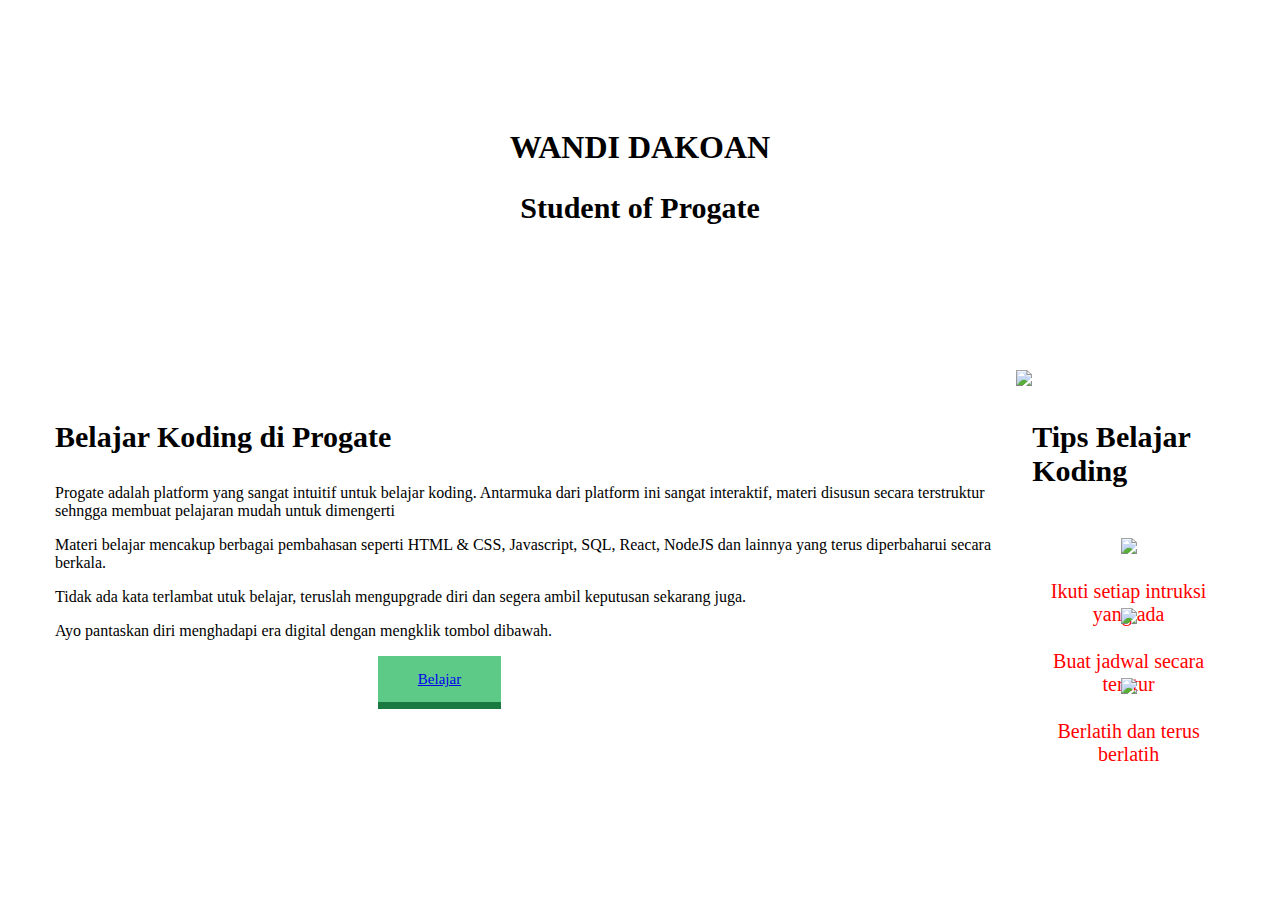
==== index.html @ b60b7d49 "Add files via upload" ====
<!DOCTYPE html>
<html>

  <head>
    <meta charset="utf-8">
    <title>Wank</title>
    <link rel="stylesheet" href="stylesheet.css">
    <link rel="stylesheet" href="//maxcdn.bootstrapcdn.com/font-awesome/4.3.0/css/font-awesome.min.css">
    <link rel="stylesheet" href="responsive.css">
  </head>

  <body>

    <div class="header">
      <div class="header-left">
        <img class="logo" src="https://i.imgur.com/aEvQzjG.jpg">
      </div>
      <div class="header-right">
        <a href="#" class="fa fa-facebook"></a>
        <a href="#" class="fa fa-twitter"></a>
        <a href="#" class="fa fa-instagram"></a>
        <a href="#" class="fa fa-youtube"></a>
      </div>
    </div>

    <div class="top-wrapper">
      <div class="container-top">
        <h1>WANDI DAKOAN</h1>
        <h2>Student of Progate</h2>
      </div>
    </div>

    <div class="content">
      <div class="container">
        <div class="flex-content">
          <div class="main">
            <div class="intruksi">
              <h3>Belajar Koding di Progate</h3>
              <p>Progate adalah platform yang sangat intuitif untuk belajar koding. Antarmuka dari platform ini sangat interaktif, materi disusun secara terstruktur sehngga membuat pelajaran mudah untuk dimengerti</p>
              <p>Materi belajar mencakup berbagai pembahasan seperti HTML & CSS, Javascript, SQL, React, NodeJS dan lainnya yang terus diperbaharui secara berkala.</p>
              <p>Tidak ada kata terlambat utuk belajar, teruslah mengupgrade diri dan segera ambil keputusan sekarang juga.</p>
              <p>Ayo pantaskan diri menghadapi era digital dengan mengklik tombol dibawah.</p>
              <div class="btn-wrapper">
                  <a href="https://progate.com/" class="btn message">Belajar</a>
              </div>
            </div>
          </div>

          <div class="sidebars">
            <div class="flex-sidebars">
              <img class="boy" src="https://cdn.pixabay.com/photo/2013/07/13/13/56/boy-161793_960_720.png">
              <div class="sidebar">
                <div class="items">
                  <h3>Tips Belajar Koding</h3>
                  <div class="item" href="#">
                    <div class="item-icon">
                      <img src="https://i.imgur.com/z0kz2wv.png">
                      <h4>Ikuti setiap intruksi yang ada</h4>
                    </div>
                  </div>
                  <div class="item" href="#">
                    <div class="item-icon">
                      <img src="https://i.imgur.com/l9AKS2M.png">
                      <h4>Buat jadwal secara teratur</h4>
                    </div>
                  </div>
                  <div class="item" href"#">
                    <div class="item-icon">
                      <img src="https://i.imgur.com/8GcwOVw.png">
                      <h4>Berlatih dan terus berlatih</h4>
                    </div>
                  </div>
                </div>
              </div>
            </div>
          </div>
        </div>
      </div>
    </div>

    <div class="down-wrapper">

    </div>

    <div id="footer"></div>

  </body>

</html>
---- stylesheet.css ----
h1 {
  font-size: xx-large
  position: center
}

h2 {
  font-size: 30px
}

h3 {
   font-weight: bolder;
   font-size: 30px
}

h4 {
  font-size: 15px
}

.header {
  position: fixed;
  height: 65px;
  width: 100%;
  background-color: rgba(34, 49, 52, 0.9);
  display: none;
}

.logo {
  width: 20px;
}

.top-wrapper {
  padding: 100px 0 20px 0;
  background-image: url(https://i.imgur.com/Ctgv7lCg.png);
  background-size: cover;
  text-align: center;
  margin-bottom: 100px;

}

.flex-content {
  display: flex;
}

.intruksi {
  margin-top: 50px
}

.itruksi p {
  margin-bottom: 20
  font-size: 200px
}

.flex-sidebars {
  display: flex;
}

.items {
  margin-top: 50px
}

.item {
  margin-top: 50px
}

.item-icon {
  text-align: center;
  position: relative;

}
.item-icon h4 {
  position: absolute;
  top: 15px;
  width: 100%;
  color: red;
  font-weight: 200;
  font-size: 20px;
}

.main {
margin-top: : 50px;
}

.container {
  max-width: 1170px;
  padding: 0 15px;
  margin: 0 auto;
}

.btn-wrapper {
  text-align: center;
  width: 80%;
  display: inline-block;
  margin-top: 15px;
  font-size: 15px;
}

.message {
  padding: 15px 40px;
  background-color: #5dca88;
  cursor: pointer;
  box-shadow: 0 7px #1a7940;
}

.message:active {
  position: relative;
  top: 7px;
  box-shadow: none;
}
---- responsive.css ----
@media (max-width: 670px) {
  .container {
    flexwrap: wrap;
  }
  .sidebar {
    margin-top: 50px
  }
  .flex-content{
    flex-direction:column;
    width: 100%;
  }
  .boy {
    display: none;
}

@media (max-width: 1000px) {
  .container {
    flexwrap: wrap
  }
  .sidebar {
    margin-top: 50px
  }
  .flex-content{
    flex-direction:column;
    width: 100%;}

    .intruksi {
      margin-top: 0 auto;}

    .top-wrapper {
      margin-bottom: 30px
}
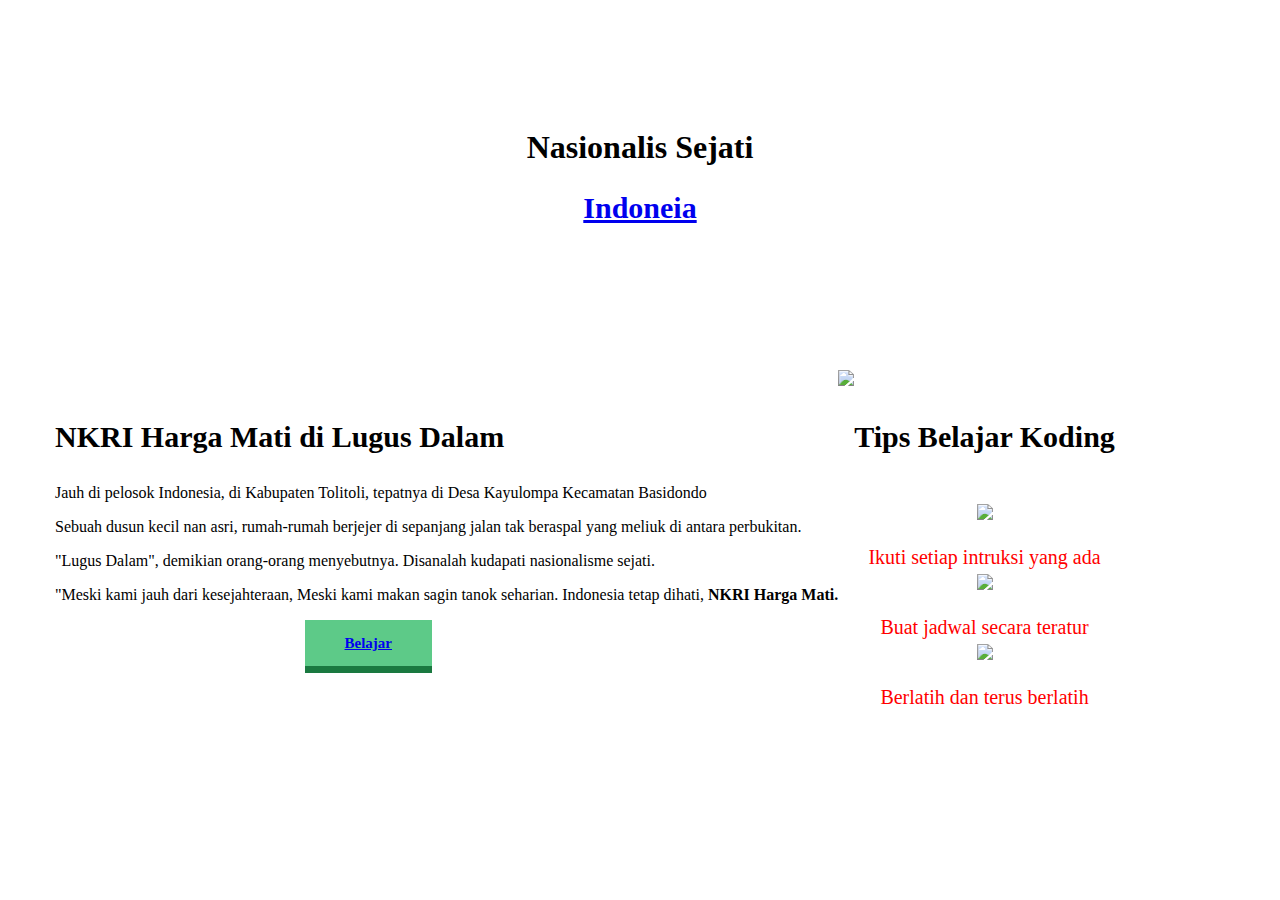
==== commit e57d313f: "Update index.html" ====
--- a/index.html
+++ b/index.html
@@ -25,8 +25,8 @@
 
     <div class="top-wrapper">
       <div class="container-top">
-        <h1>WANDI DAKOAN</h1>
-        <h2>Student of Progate</h2>
+        <h1>Nasionalis Sejati</h1>
+        <h2><a href="https://www.dakoan.my.id/2022/06/dimanakah-letak-geografis-indonesia.html">Indoneia</a></h2>
       </div>
     </div>
 
@@ -35,11 +35,11 @@
         <div class="flex-content">
           <div class="main">
             <div class="intruksi">
-              <h3>Belajar Koding di Progate</h3>
-              <p>Progate adalah platform yang sangat intuitif untuk belajar koding. Antarmuka dari platform ini sangat interaktif, materi disusun secara terstruktur sehngga membuat pelajaran mudah untuk dimengerti</p>
-              <p>Materi belajar mencakup berbagai pembahasan seperti HTML & CSS, Javascript, SQL, React, NodeJS dan lainnya yang terus diperbaharui secara berkala.</p>
-              <p>Tidak ada kata terlambat utuk belajar, teruslah mengupgrade diri dan segera ambil keputusan sekarang juga.</p>
-              <p>Ayo pantaskan diri menghadapi era digital dengan mengklik tombol dibawah.</p>
+              <h3>NKRI Harga Mati di Lugus Dalam</h3>
+              <p>Jauh di pelosok Indonesia, di Kabupaten Tolitoli, tepatnya di Desa Kayulompa Kecamatan Basidondo</p>
+              <p>Sebuah dusun kecil nan asri, rumah-rumah berjejer di sepanjang jalan tak beraspal yang meliuk di antara perbukitan.</p>
+              <p>"Lugus Dalam", demikian orang-orang menyebutnya. Disanalah kudapati nasionalisme sejati.</p>
+              <p>"Meski kami jauh dari kesejahteraan, Meski kami makan sagin tanok seharian. Indonesia tetap dihati, <b>NKRI Harga Mati<b/>.</p>
               <div class="btn-wrapper">
                   <a href="https://progate.com/" class="btn message">Belajar</a>
               </div>
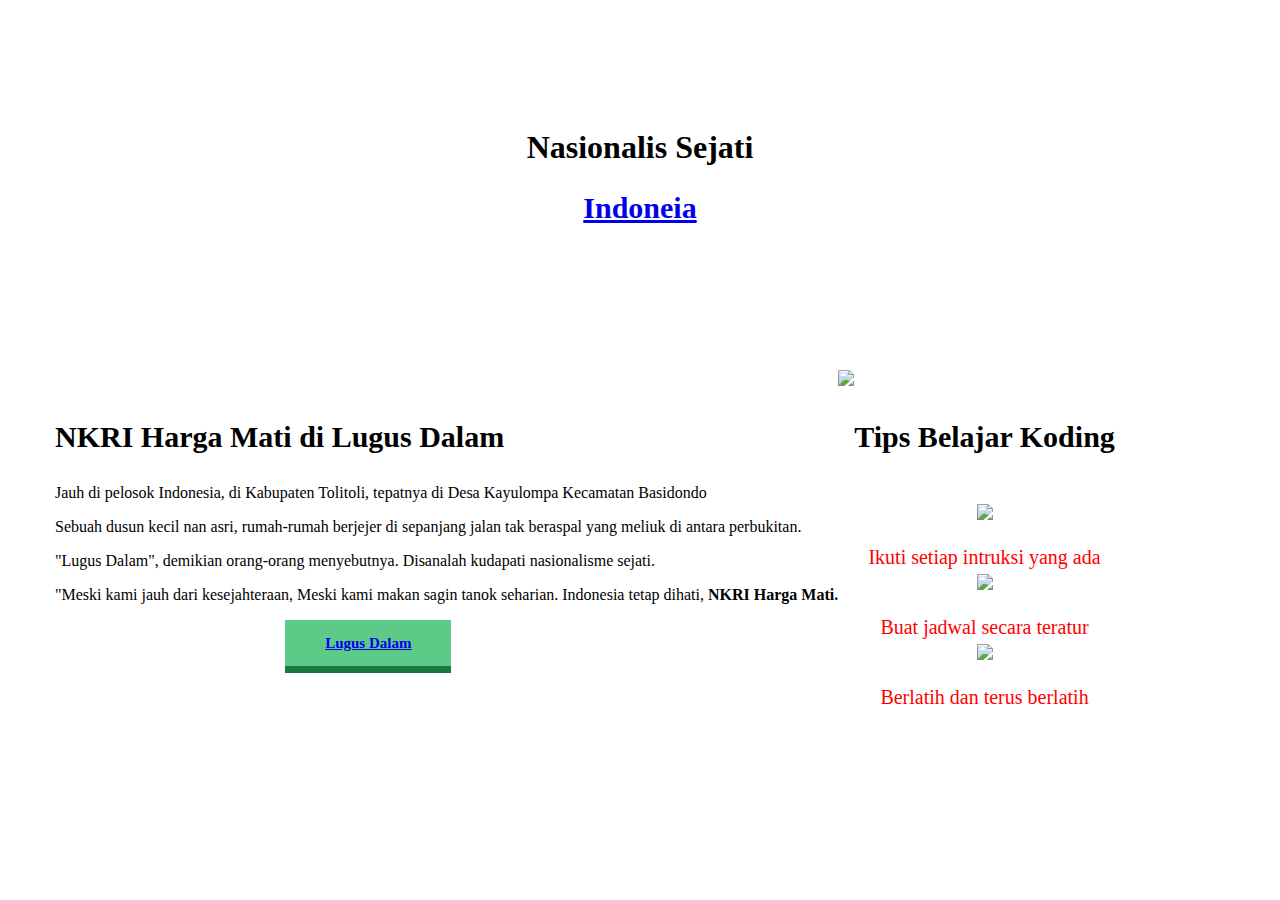
==== commit 2d8f9d39: "Update index.html" ====
--- a/index.html
+++ b/index.html
@@ -41,7 +41,7 @@
               <p>"Lugus Dalam", demikian orang-orang menyebutnya. Disanalah kudapati nasionalisme sejati.</p>
               <p>"Meski kami jauh dari kesejahteraan, Meski kami makan sagin tanok seharian. Indonesia tetap dihati, <b>NKRI Harga Mati<b/>.</p>
               <div class="btn-wrapper">
-                  <a href="https://progate.com/" class="btn message">Belajar</a>
+                  <a href="https://www.dakoan.my.id/2018/03/lugus-dalam-tolitoli-sulawesi-tengah.html" class="btn message">Lugus Dalam</a>
               </div>
             </div>
           </div>
